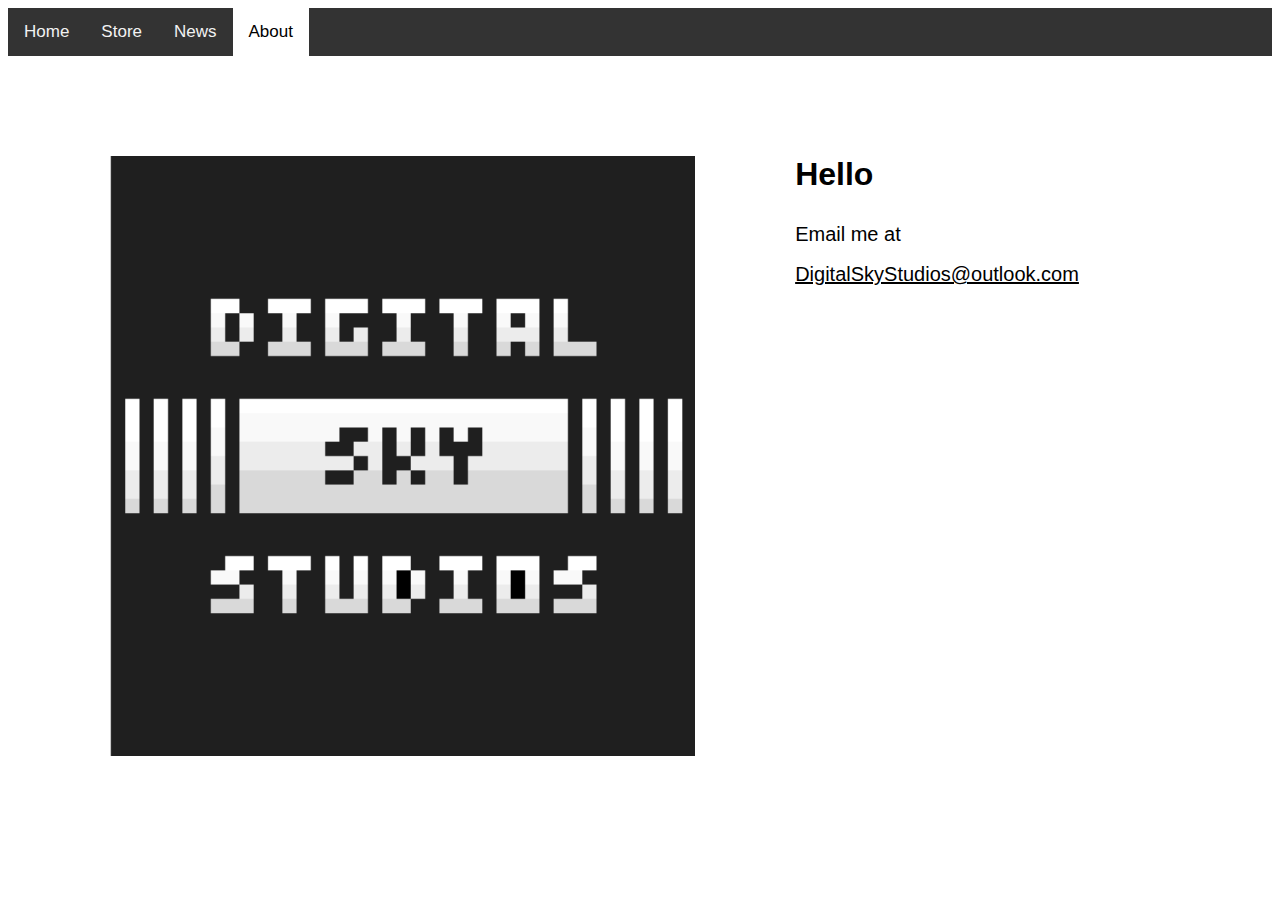
==== about.html @ 197606a1 "Added Pages" ====
<!DOCTYPE html>
<html lang="en">
<head>
    <meta charset="UTF-8">
    <meta http-equiv="X-UA-Compatible" content="IE=edge">
    <meta name="viewport" content="width=device-width, initial-scale=1.0">
    <title>Digital Sky Studios</title>
    <link rel="icon" type="image/png" href="images\DigitalSkyLogo.png">
    <link rel="stylesheet" href="main.css">

</head>

    <!--Navigation bar-->
    <div class="topnav">
      <a href="home.html">Home</a>
      <a href="store.html">Store</a>
      <a href="news.html">News</a>
      <a class="active" href="about.html" class="split">About</a>
      <a href="javascript:void(0);" class="icon" onclick="myFunction()">
        <i class="fa fa-bars"></i>
      </a>
    </div>

    <!--Second section-->
    <img src="images/Biglogo.png" style="height:600px; margin:100px;
      float: left;" alt="Logo" />
    <div style="height:600px; margin:100px;">
      <h1>Hello </h1>
      <p style="line-height: 2.0; font-size:20px;">Email me at <a
          href="DigitalSkyStudios@outlook.com">DigitalSkyStudios@outlook.com </a></p>
    </div>
  
</body> 
</html>
---- main.css ----
:root {
    --white: #ffffff;
    --black: #000000;
  }

  * {
    color: var(--fontColor);
    font-family: helvetica;
  }
  body {
      background: var(--bg);
  }

ul {
    font-family: 'Franklin Gothic Medium';
}

li {
    list-style: square;
  }

/* Add a black background color to the top navigation */
.topnav {
  background-color: #333;
  overflow: hidden;
}

/* Style the links inside the navigation bar */
.topnav a {
  float: left;
  color: #f2f2f2;
  text-align: center;
  padding: 14px 16px;
  text-decoration: none;
  font-size: 17px;
}

/* Change the color of links on hover */
.topnav a:hover {
  background-color: #ddd;
  color: black;
}

/* Create a right-aligned (split) link inside the navigation bar */
.topnav a.split {
  float: right;
  background-color: #04AA6D;
  color: white;
}

/* Add a color to the active/current link */
.topnav a.active {
  background-color: #ffffff;
  color: rgb(0, 0, 0);
}

/* Hide the link that should open and close the topnav on small screens */
.topnav .icon {
  display: none;
}
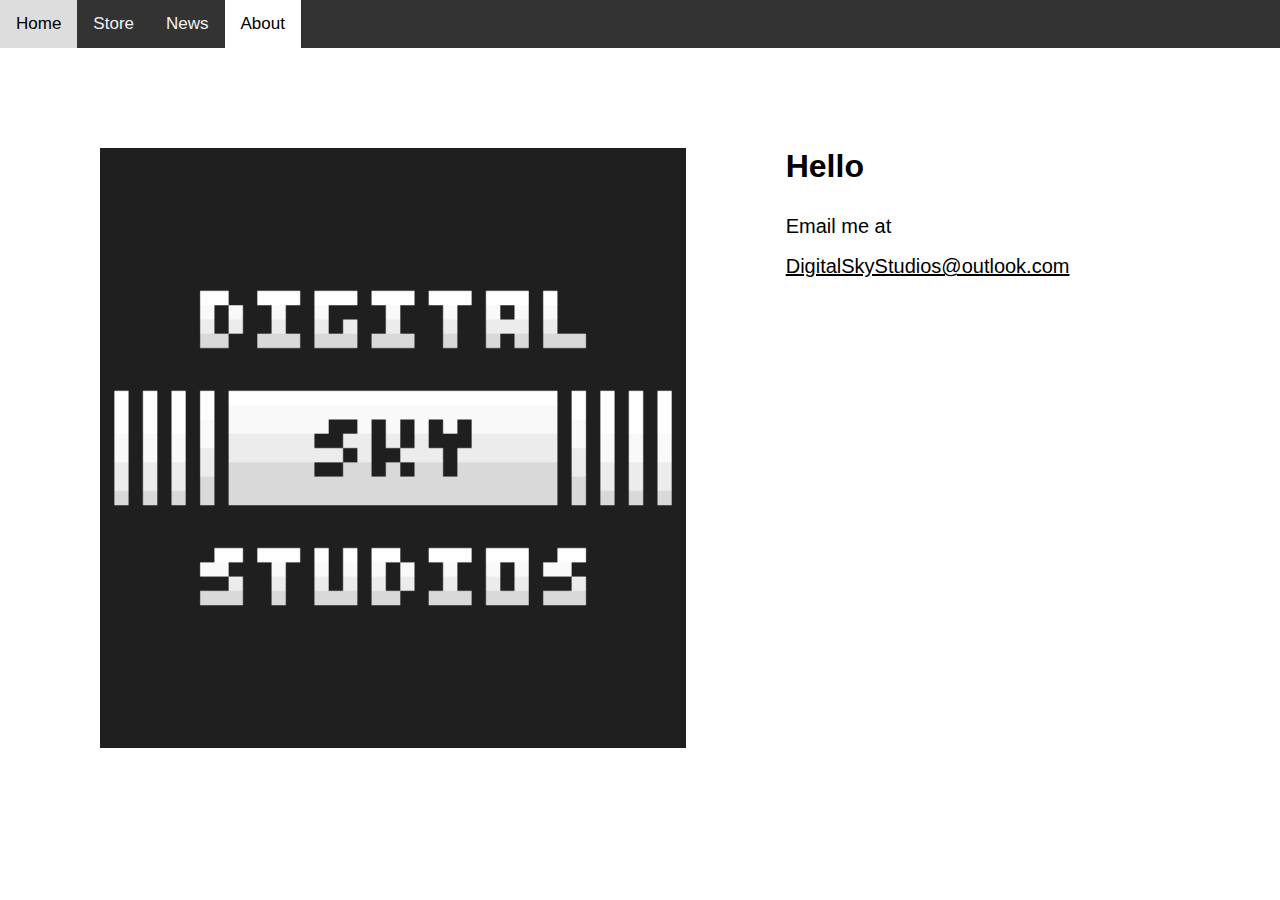
==== commit ca82bd25: "Social Media Buttons" ====
--- a/about.html
+++ b/about.html
@@ -9,10 +9,10 @@
     <link rel="stylesheet" href="main.css">
 
 </head>
-
+<body> 
     <!--Navigation bar-->
     <div class="topnav">
-      <a href="home.html">Home</a>
+      <a href="index.html">Home</a>
       <a href="store.html">Store</a>
       <a href="news.html">News</a>
       <a class="active" href="about.html" class="split">About</a>
@@ -30,5 +30,7 @@
           href="DigitalSkyStudios@outlook.com">DigitalSkyStudios@outlook.com </a></p>
     </div>
   
+    <body style="margin: 0;">
+
 </body> 
 </html>--- a/main.css
+++ b/main.css
@@ -44,7 +44,7 @@
 /* Create a right-aligned (split) link inside the navigation bar */
 .topnav a.split {
   float: right;
-  background-color: #04AA6D;
+  background-color: #d42828;
   color: white;
 }
 
@@ -57,4 +57,20 @@
 /* Hide the link that should open and close the topnav on small screens */
 .topnav .icon {
   display: none;
+}
+
+/* Style all font awesome icons */
+.fa {
+  padding: 20px;
+  font-size: 30px;
+  width: 50px;
+  text-align: center;
+  text-decoration: none;
+  background: #1f1f1f;
+  color: white;
+}
+
+/* Add a hover effect*/
+.fa:hover {
+  opacity: 0.5;
 }